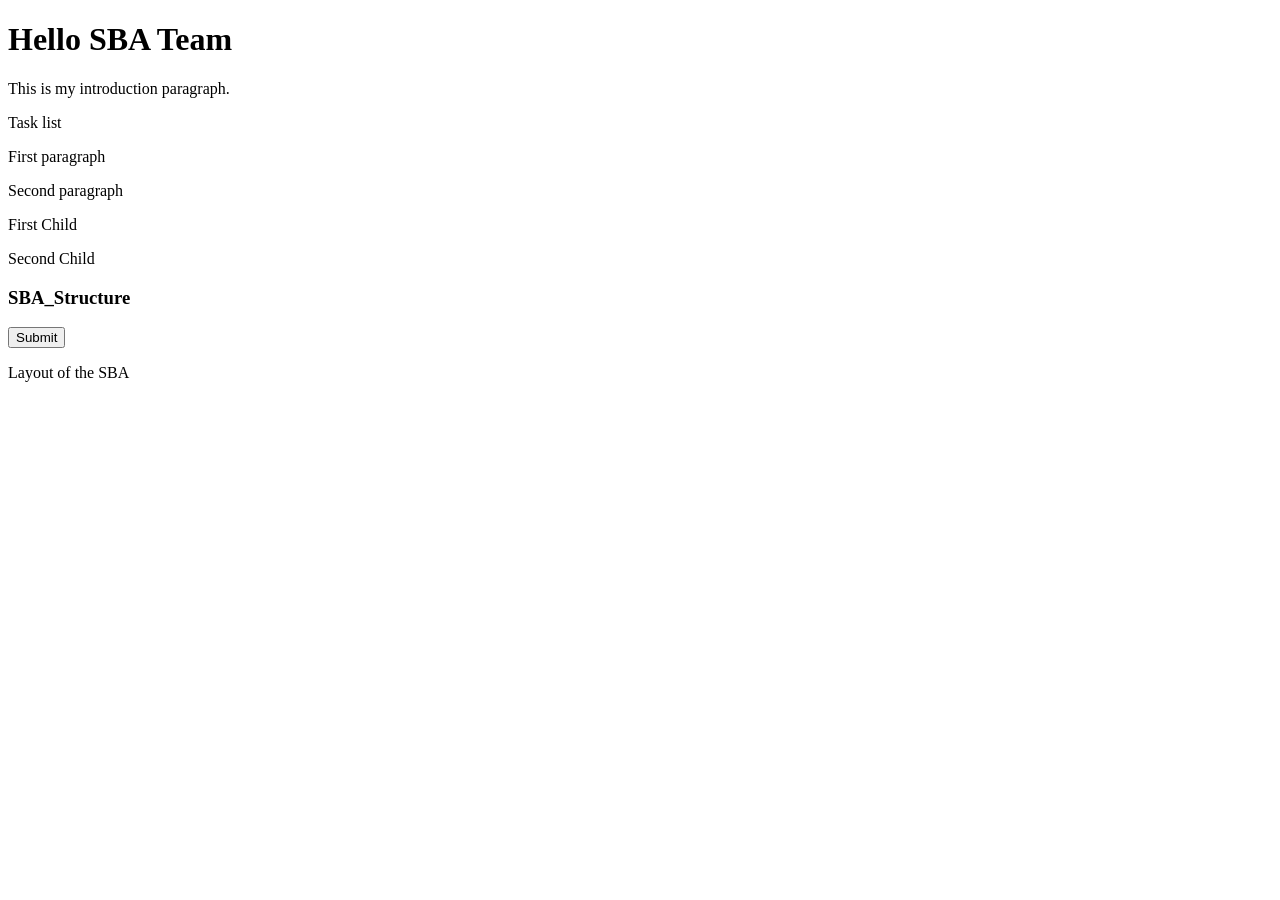
==== SBA316/index.html @ df3af5b1 "changes" ====
<!DOCTYPE html>
<html lang="en">
<head>
    <meta charset="UTF-8">
    <meta name="viewport" content="width=device-width, initial-scale=1.0">
    <title>316SBA_Document</title>
</head>
<body>
    
     <!-- Link to the solution JavaScript file -->
    
    <!-- <div class="container"> -->
        <header>
            <h1 id="main-title">Hello SBA Team</h1>
            <p id="intro">This is my introduction paragraph.</p>
        </header>
    <!-- </div> -->
<div class="container" id="myTest">
    <p class="text">Task list</p>
       <p class="text">First paragraph</p>
       <p2 class="text">Second paragraph</p2></div>

    <!-- <button id="submit-btn">Submit</button>
    <!-- <p2 class="text">Second paragraph</p2> -->
    <!-- <div id="myElement">
        <p>test</p>
    </div> -->
</div>
<!-- <pre id="log"></pre> -->

<div id ="parent">
    <p id="child1">First Child</p>
    </div>
<div id ="parent">
    <p2 id="child2">Second Child</p2>
</div>

<!-- <div class="container">
    <p class="text">Second paragraph</p>
    <p class="text"><Parent-child-sibling>Second Child</Parent-child-sibling></p>
    <button id="submit-btn">Submit</button>
</div> -->
<!-- const btn = document.querySelector('[id="submit-btn"]'); -->

<!-- for loop
const items = document.querySelectorAll('.item.getElementsByClassName');

for (let i = 0; i < items.length; i++) {
    console.log(items[i].textContent);
} -->

    <h3>SBA_Structure</h3>
    <button id="submit-btn">Submit</button>
 
    <div id="myElement">
        <p>Layout of the SBA</p>
    </div>

<script src="index.js"></script>
    
</body>
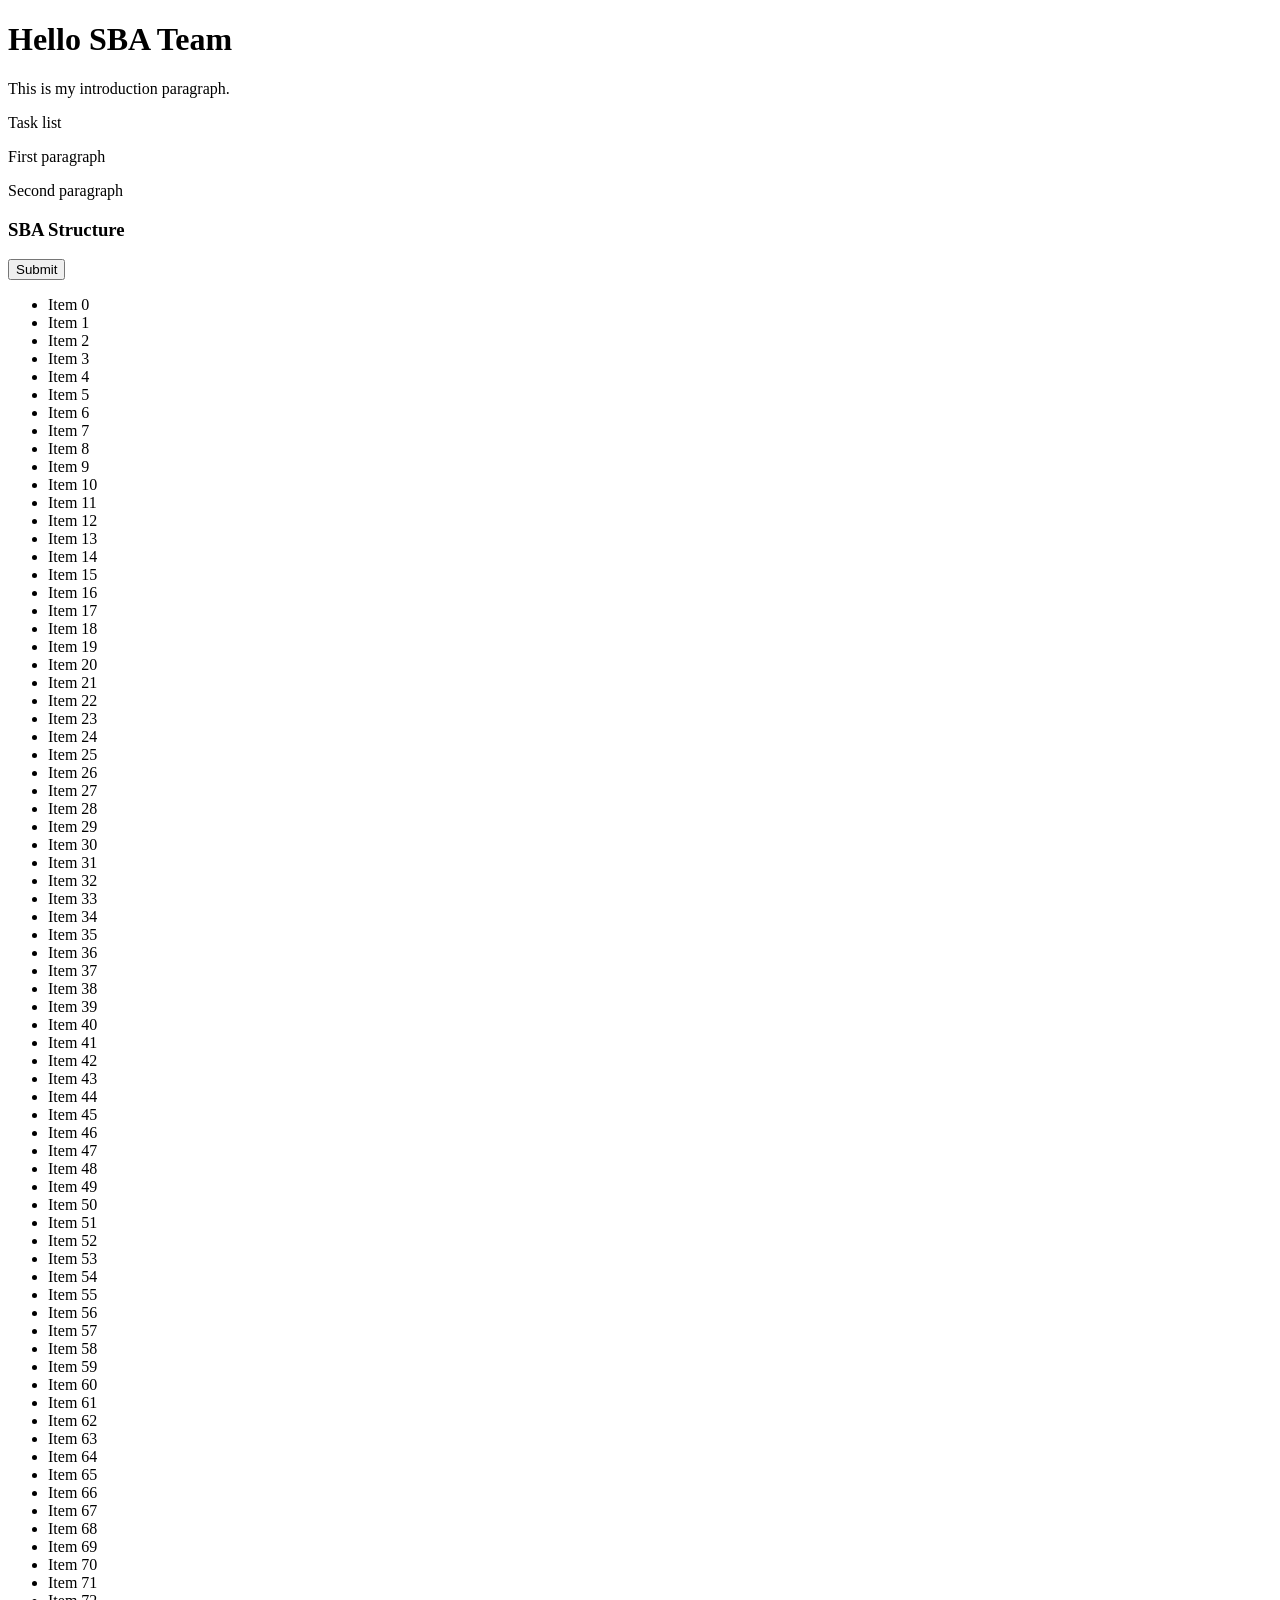
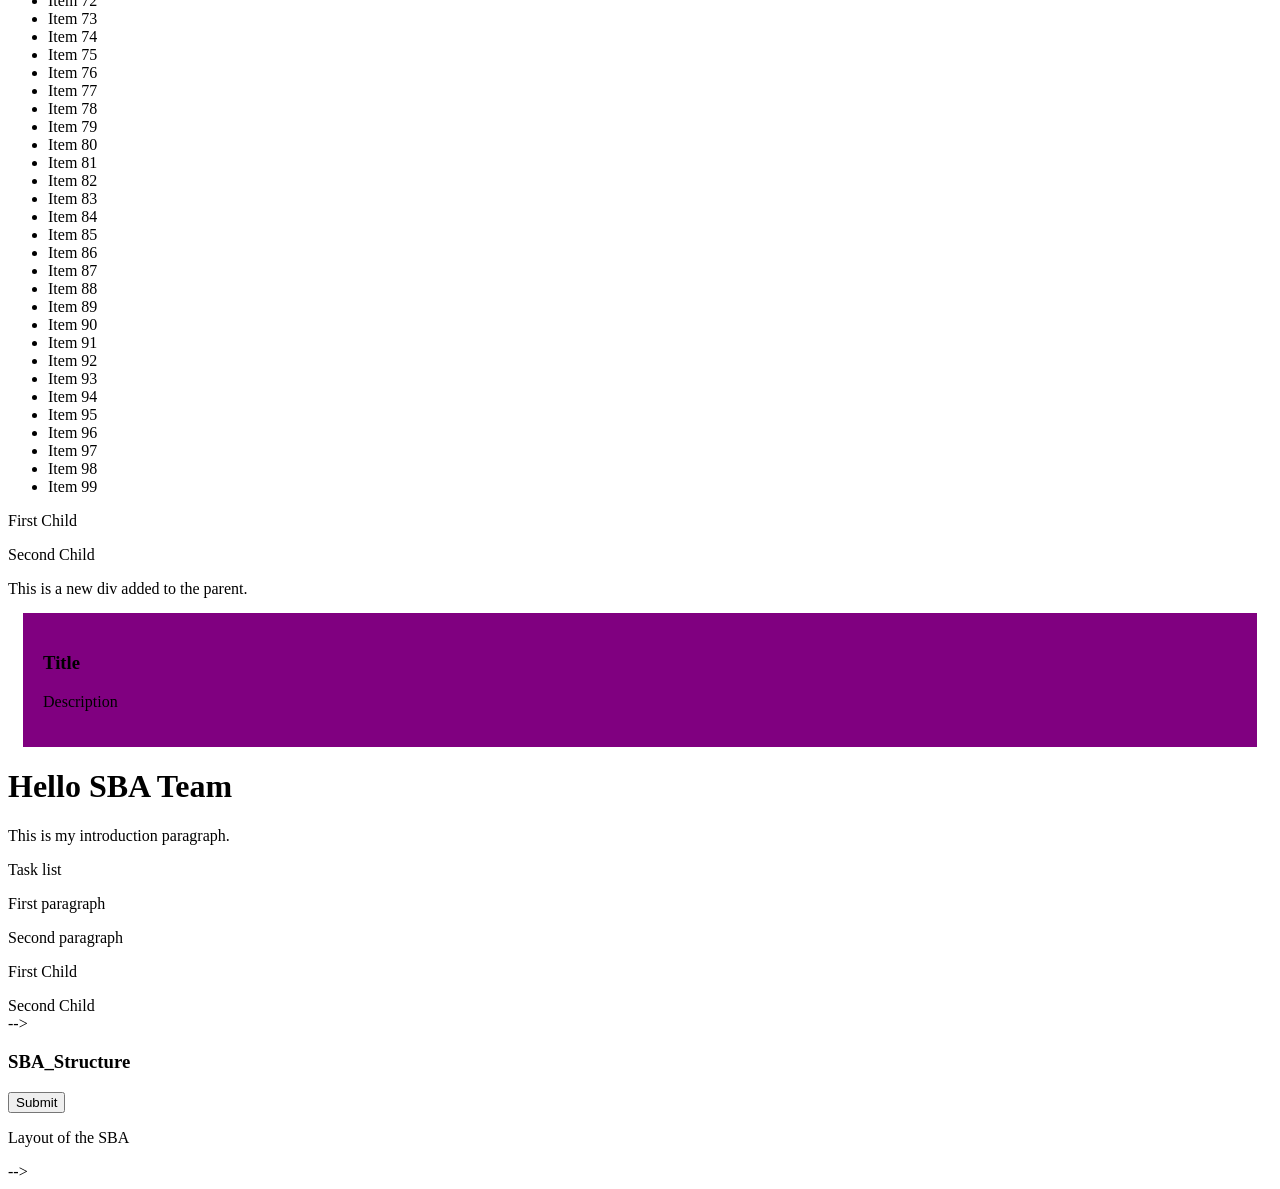
==== commit 29cde231: "Changes" ====
--- a/SBA316/index.html
+++ b/SBA316/index.html
@@ -1,4 +1,153 @@
 <!DOCTYPE html>
+<html lang="en">
+<head>
+    <meta charset="UTF-8">
+    <title>316SBA_Document</title>
+</head>
+<body>
+
+<header>
+    <h1 id="main-title">Hello SBA Team</h1>
+    <p id="intro">This is my introduction paragraph.</p>
+</header>
+
+<div class="container" id="myTest">
+    <p class="text">Task list</p>
+    <p class="text">First paragraph</p>
+    <p class="text">Second paragraph</p>
+</div>
+
+<h3>SBA Structure</h3>
+<button id="submit-btn">Submit</button>
+
+<ul id="list"></ul>
+
+<div id="parent">
+    <p class="child">First Child</p>
+    <p class="child">Second Child</p>
+</div>
+
+<script src="index.js"></script>
+
+</body>
+</html>
+
+
+
+
+<!-- <!DOCTYPE html>
+<html lang="en">
+<head>
+    <meta charset="UTF-8">
+    <title>316SBA_Document</title>
+</head>
+<body>
+
+<header>
+    <h1 id="main-title">Hello SBA Team</h1>
+    <p id="intro">This is my introduction paragraph.</p>
+</header>
+
+<div class="container" id="myTest">
+    <p class="text">Task list</p>
+    <p class="text">First paragraph</p>
+    <p class="text">Second paragraph</p>
+</div>
+
+<h3>SBA Structure</h3>
+<button id="submit-btn">Submit</button>
+
+<ul id="list"></ul>
+
+<script>
+// 1. Iterating over DOM collection
+const items = document.getElementsByClassName('item');
+for (let i = 0; i < items.length; i++) {
+    console.log(items[i].textContent); 
+}
+
+// 2. Dynamically creating and styling a card
+const card = document.createElement('div');
+card.textContent = 'This is a card';
+card.innerHTML = '<h3>Title</h3><p>Description</p>';
+card.id = 'main-card';
+card.setAttribute('data-id', '123');
+card.style.backgroundColor = 'purple';
+card.style.padding = '20px';
+card.style.margin = '15px';
+document.body.appendChild(card);  // Append the card to the body
+
+// 3. Appending a new div to the parent element
+const parent = document.getElementById('parent');
+const newDiv = document.createElement('div');
+newDiv.textContent = 'This is a new div added to the parent.';
+parent.appendChild(newDiv);
+
+// 4. Using DocumentFragment to add 100 items to the list
+const mylist = document.getElementById('list');
+const fragment = document.createDocumentFragment();
+for (let i = 0; i < 100; i++) {
+    const li = document.createElement('li');
+    li.textContent = `Item ${i}`;
+    fragment.appendChild(li);
+}
+mylist.appendChild(fragment);  // Append the fragment to the list
+
+// 5. Parent-Child-Sibling traversal and modifying styles dynamically
+const button = document.getElementById("submit-btn");
+const container = document.getElementById("myTest");
+
+button.addEventListener("click", () => {
+    const firstChild = container.firstElementChild;
+    firstChild.style.backgroundColor = 'yellow';  // Change the background color of first child
+    
+    const secondChild = firstChild.nextElementSibling;
+    if (secondChild) {
+        secondChild.style.fontWeight = 'bold';  // Make second child bold
+    }
+    
+    const parentElement = firstChild.parentElement;
+    parentElement.style.border = '3px solid blue';  // Add border to the parent
+});
+</script>
+
+</body>
+</html> -->
+
+
+
+
+<!-- <!DOCTYPE html>
+<html lang="en">
+<head>
+    <meta charset="UTF-8">
+    <title>316SBA_Document</title>
+</head>
+<body>
+
+<header>
+    <h1 id="main-title">Hello SBA Team</h1>
+    <p id="intro">This is my introduction paragraph.</p>
+</header>
+
+<div class="container" id="myTest">
+    <p class="text">Task list</p>
+    <p class="text">First paragraph</p>
+    <p class="text">Second paragraph</p>
+</div>
+
+<h3>SBA Structure</h3>
+<button id="submit-btn">Submit</button>
+
+<ul id="list"></ul>
+
+<script src="index.js"></script>
+</body>
+</html>
+
+
+
+<!-- <!DOCTYPE html>
 <html lang="en">
 <head>
     <meta charset="UTF-8">
@@ -33,7 +182,7 @@
     </div>
 <div id ="parent">
     <p2 id="child2">Second Child</p2>
-</div>
+</div> -->
 
 <!-- <div class="container">
     <p class="text">Second paragraph</p>
@@ -58,7 +207,7 @@
 
 <script src="index.js"></script>
     
-</body>
-
-
-
+</body> -->
+
+
+
